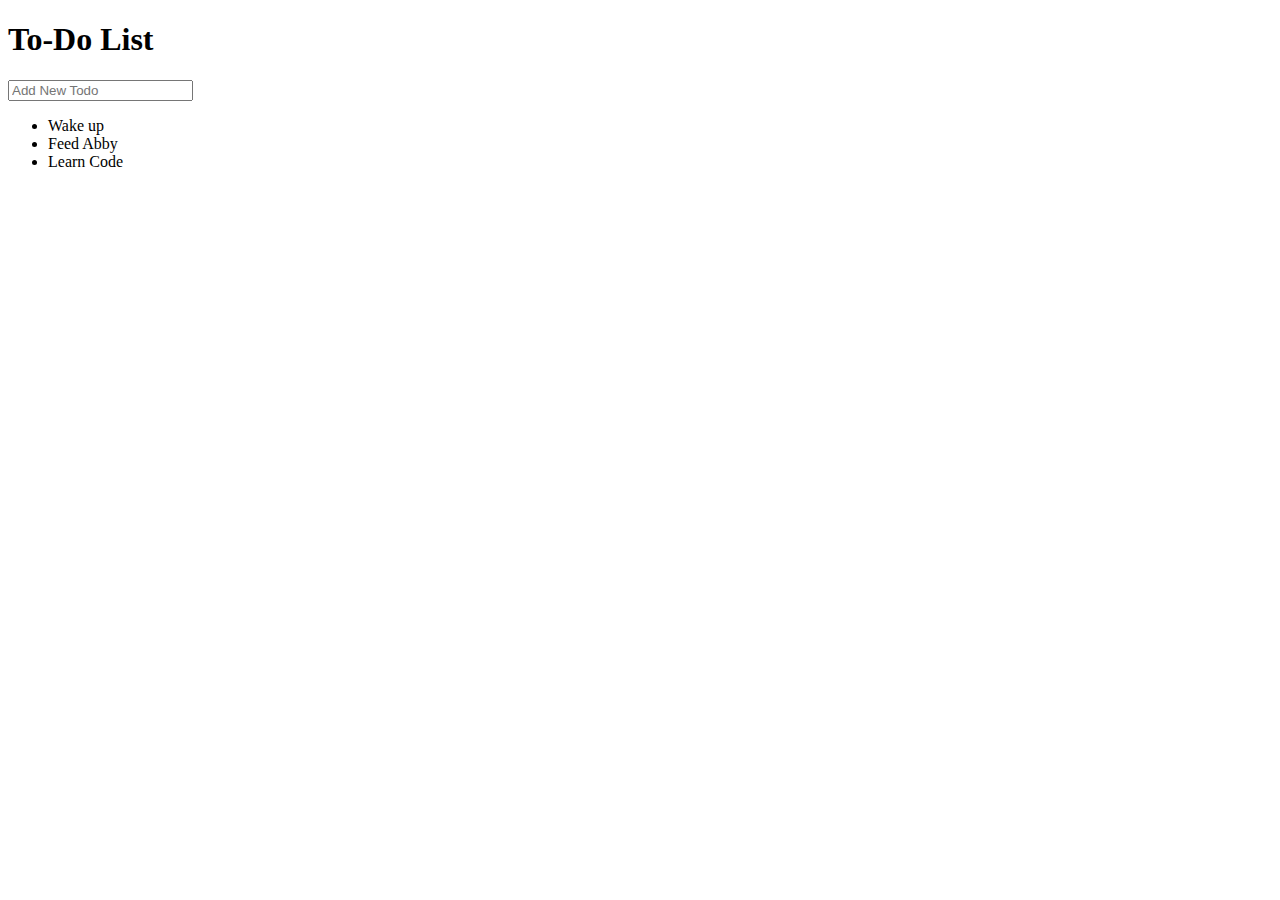
==== ToDo List Project/index.html @ 16d81f05 "Add files via upload" ====
<!DOCTYPE html>
<html lang="en" dir="ltr">
  <head>
    <meta charset="utf-8">
    <title>Todo List</title>
    <script type="text/javascript" src="assets/js/lib/jquery-3.3.1.min.js"></script>
    <link rel="stylesheet" href="assets/css/todos.css">
    <link href="https://fonts.googleapis.com/css?family=Roboto:400,500,700" rel="stylesheet">
    <link rel="stylesheet" href="https://use.fontawesome.com/releases/v5.4.1/css/all.css" integrity="sha384-5sAR7xN1Nv6T6+dT2mhtzEpVJvfS3NScPQTrOxhwjIuvcA67KV2R5Jz6kr4abQsz" crossorigin="anonymous">
  </head>
  <body>

<div id="container">
  <h1>To-Do List <i class="fas fa-plus"></i></i></h1>
  <input type="text" placeholder="Add New Todo">
  <ul>
    <li><span><i class="fas fa-trash-alt"></i></span> Wake up</li>
    <li><span><i class="fas fa-trash-alt"></i></span> Feed Abby</li>
    <li><span><i class="fas fa-trash-alt"></i></span> Learn Code</li>
  </ul>
</div>





<script type="text/javascript" src="assets/js/todos.js">
</script>
  </body>
</html>
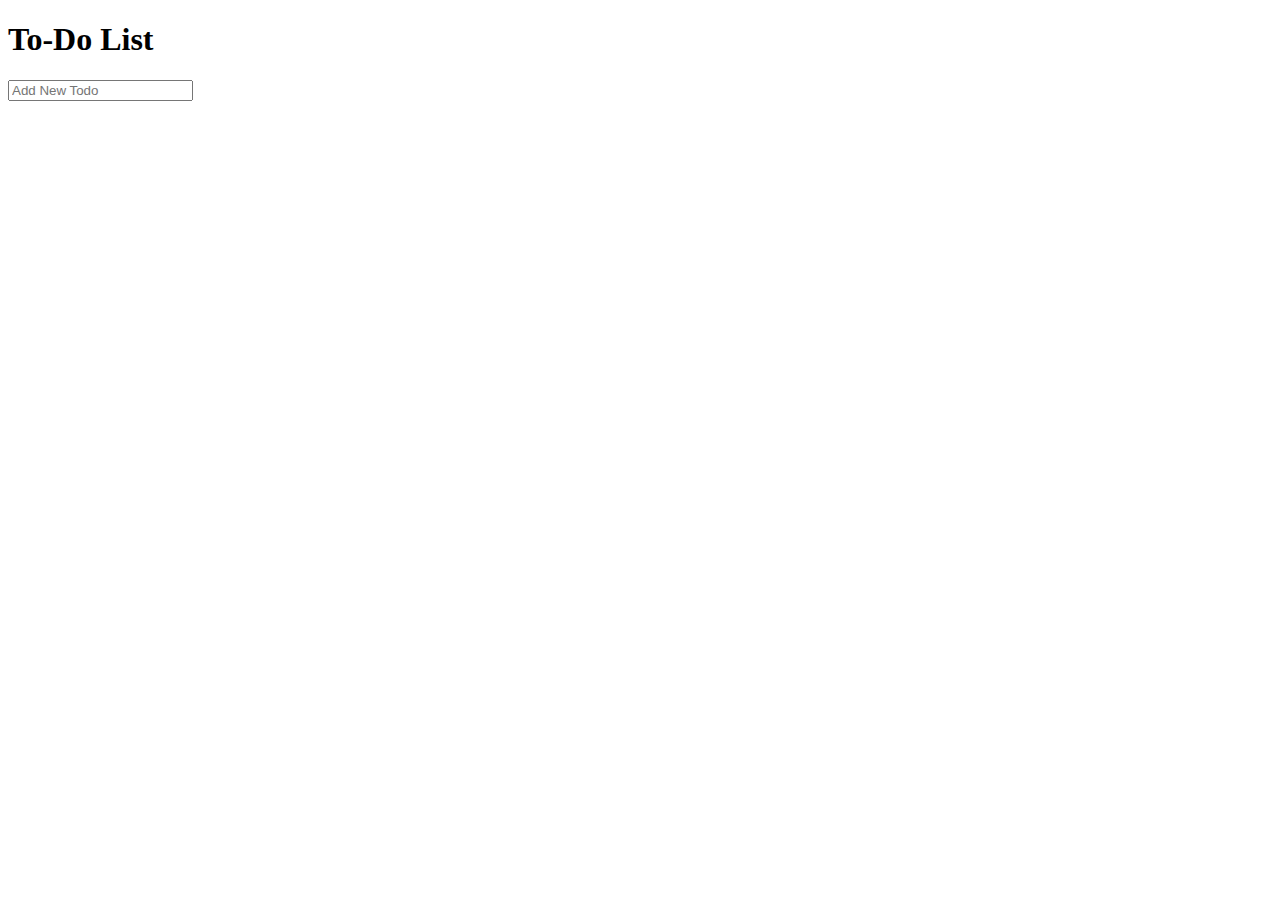
==== commit 413507a0: "Update index.html" ====
--- a/ToDo List Project/index.html
+++ b/ToDo List Project/index.html
@@ -14,9 +14,6 @@
   <h1>To-Do List <i class="fas fa-plus"></i></i></h1>
   <input type="text" placeholder="Add New Todo">
   <ul>
-    <li><span><i class="fas fa-trash-alt"></i></span> Wake up</li>
-    <li><span><i class="fas fa-trash-alt"></i></span> Feed Abby</li>
-    <li><span><i class="fas fa-trash-alt"></i></span> Learn Code</li>
   </ul>
 </div>
 
